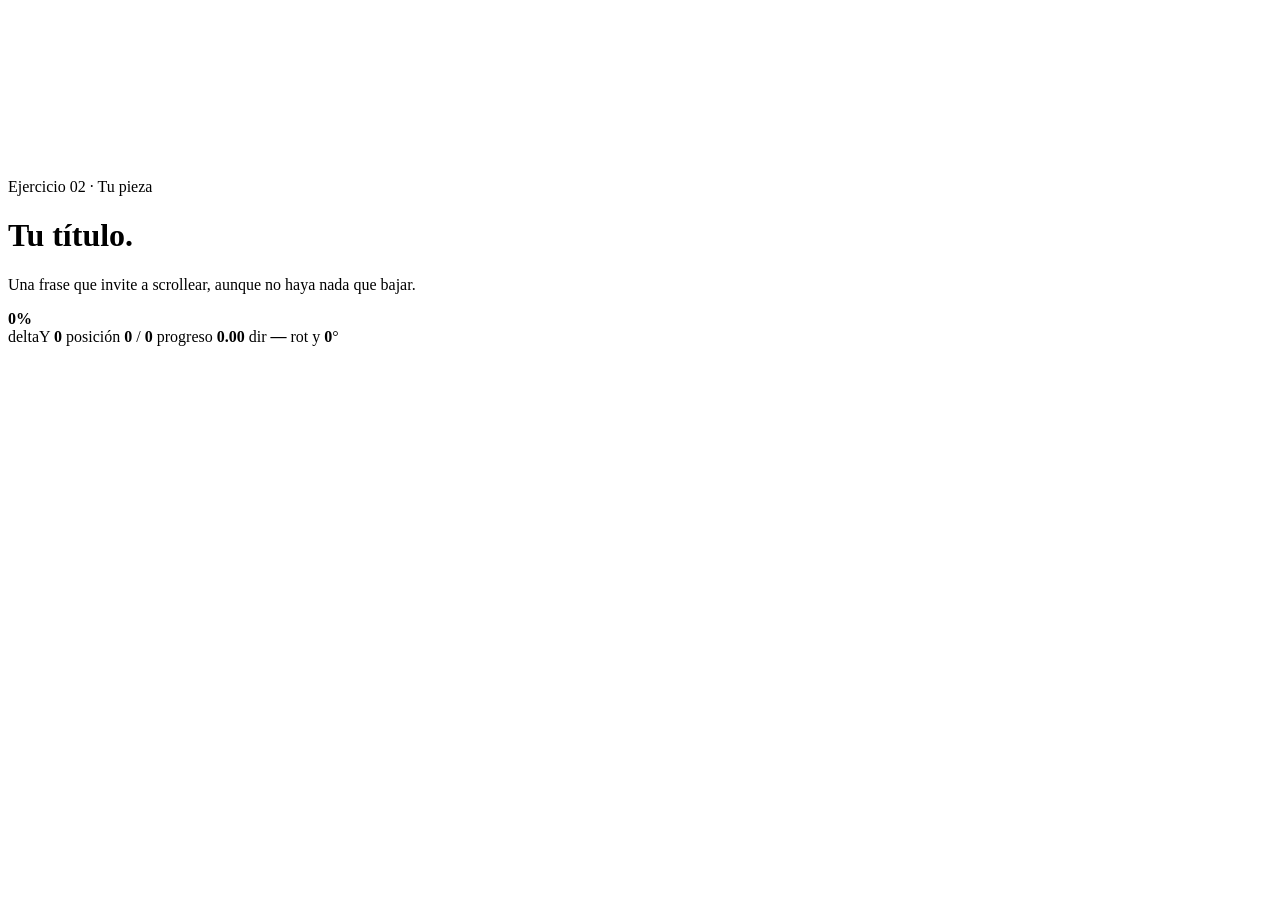
==== 01-Guardar/02-Starter/index.html @ 9107ae1e "Ejercicio 01: Guardar. Demo, falta starter" ====
<!doctype html>
<html lang="es">
  <head>
    <meta charset="UTF-8" />
    <link rel="icon" type="image/svg+xml" href="/favicon.svg" />
    <meta name="viewport" content="width=device-width, initial-scale=1.0" />
    <title>02-starter. (Scroll-Sin-Pagina)</title>
  </head>
  <body>
    <!-- La escena 3D va fija detrás, con fondo transparente.
         Aquí NADA desborda: no hay página que se mueva. Solo contamos el gesto. -->
    <canvas id="lienzo"></canvas>

    <!-- Escribe tu propio texto -->
    <header id="copy">
      <p class="kicker">Ejercicio 02 · Tu pieza</p>
      <h1 class="titulo">Tu título.</h1>
      <p class="bajada">Una frase que invite a scrollear, aunque no haya nada que bajar.</p>
    </header>

    <!-- Barra de progreso en HTML y CSS -->
    <div id="barra">
      <div id="barra-pista"><div id="barra-relleno"></div></div>
      <b id="barra-porcentaje">0%</b>
    </div>

    <aside id="hud">
      <span>deltaY <b id="delta-y">0</b></span>
      <span>posición <b id="posicion">0</b> / <b id="maximo">0</b></span>
      <span>progreso <b id="progreso">0.00</b></span>
      <span>dir <b id="direccion">—</b></span>
      <span>rot y <b id="rotation-y">0</b>°</span>
    </aside>

    <script type="module" src="/src/main.js"></script>
  </body>
</html>
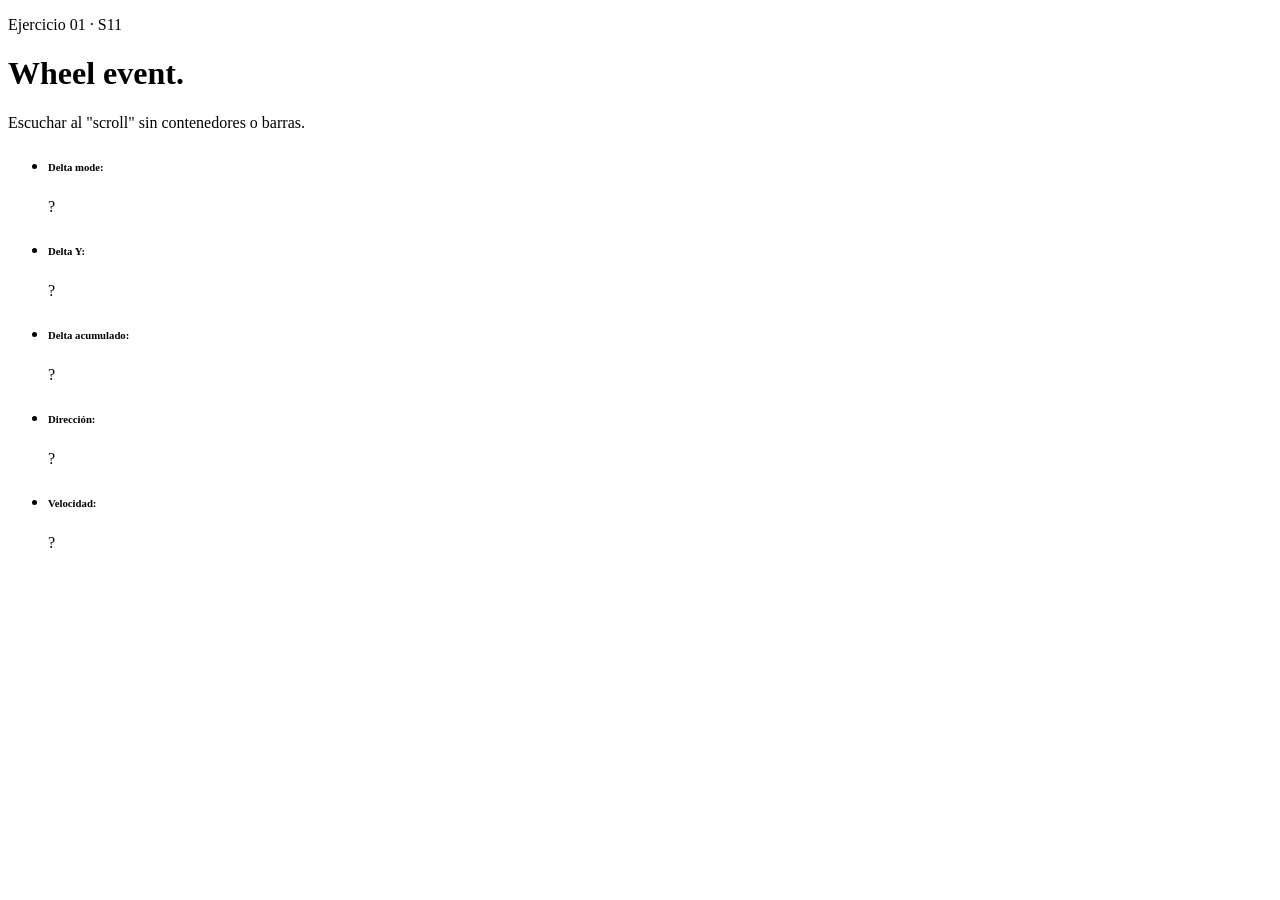
==== commit 4a29a853: "Ejercicio 01 Guardar: Starter listo" ====
--- a/01-Guardar/02-Starter/index.html
+++ b/01-Guardar/02-Starter/index.html
@@ -4,33 +4,53 @@
     <meta charset="UTF-8" />
     <link rel="icon" type="image/svg+xml" href="/favicon.svg" />
     <meta name="viewport" content="width=device-width, initial-scale=1.0" />
-    <title>02-starter. (Scroll-Sin-Pagina)</title>
+    <title>02-Starter. (Scroll-Sin-Pagina)</title>
   </head>
   <body>
     <!-- La escena 3D va fija detrás, con fondo transparente.
          Aquí NADA desborda: no hay página que se mueva. Solo contamos el gesto. -->
-    <canvas id="lienzo"></canvas>
+    <!-- <canvas id="lienzo"></canvas> -->
 
-    <!-- Escribe tu propio texto -->
     <header id="copy">
-      <p class="kicker">Ejercicio 02 · Tu pieza</p>
-      <h1 class="titulo">Tu título.</h1>
-      <p class="bajada">Una frase que invite a scrollear, aunque no haya nada que bajar.</p>
+      <p class="kicker">Ejercicio 01 · S11</p>
+      <h1 class="titulo">Wheel event.</h1>
+      <p class="bajada">Escuchar al "scroll" sin contenedores o barras.</p>
     </header>
 
-    <!-- Barra de progreso en HTML y CSS -->
-    <div id="barra">
-      <div id="barra-pista"><div id="barra-relleno"></div></div>
-      <b id="barra-porcentaje">0%</b>
-    </div>
-
-    <aside id="hud">
-      <span>deltaY <b id="delta-y">0</b></span>
-      <span>posición <b id="posicion">0</b> / <b id="maximo">0</b></span>
-      <span>progreso <b id="progreso">0.00</b></span>
-      <span>dir <b id="direccion">—</b></span>
-      <span>rot y <b id="rotation-y">0</b>°</span>
-    </aside>
+    <main id="data-extracts">
+      <section class="wheel-values" id="read">
+        <ul>
+          <li>
+            <h6 class="label">Delta mode:</h6>
+            <p class="data" id="wheel-deltaMode">?</p>
+          </li>
+          
+          <li>
+            <h6 class="label">Delta Y:</h6>
+            <p class="data" id="wheel-deltaY">?</p>
+          </li>
+        </ul>
+      </section>
+      
+      <section class="wheel-values" id="calculated">
+        <ul>
+          <li>
+            <h6 class="label">Delta acumulado:</h6>
+            <p class="data" id="wheel-deltaTotal">?</p>
+          </li>
+          
+          <li>
+            <h6 class="label">Dirección:</h6>
+            <p class="data" id="wheel-direction">?</p>
+          </li>
+          
+          <li>
+            <h6 class="label">Velocidad:</h6>
+            <p class="data" id="wheel-speed">?</p>
+          </li>
+        </ul>
+      </section>
+    </main>
 
     <script type="module" src="/src/main.js"></script>
   </body>
